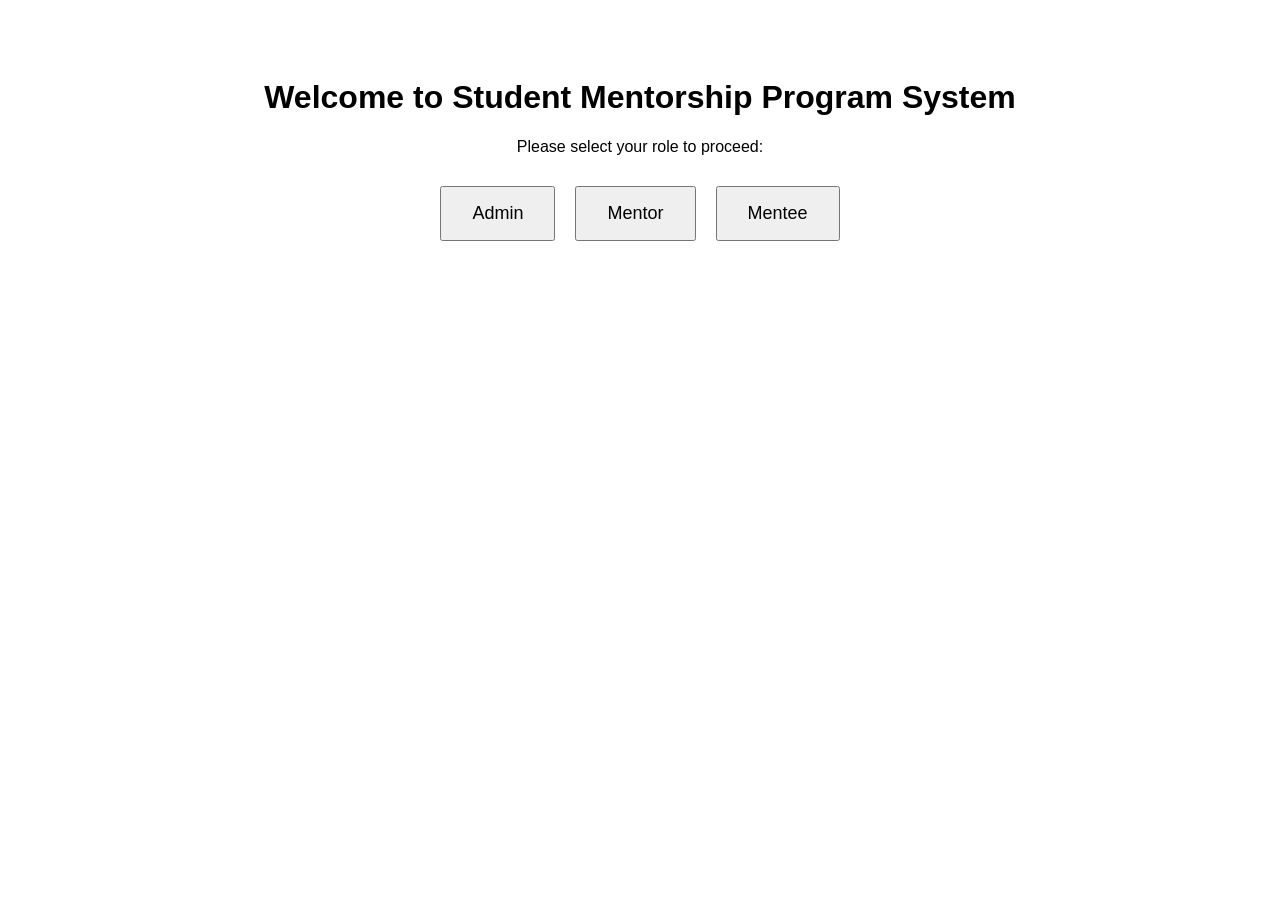
==== web/Storyboard/index.html @ 55559849 "Added Storyboard HTML files such as admin_dashboard, index, login, mentee_dashboard, mentor_dashboar" ====
<!DOCTYPE html>
<!--
Click nbfs://nbhost/SystemFileSystem/Templates/Licenses/license-default.txt to change this license
Click nbfs://nbhost/SystemFileSystem/Templates/JSP_Servlet/Html.html to edit this template
-->

<html lang="en">
<head>
    <meta charset="UTF-8">
    <title>Student Mentorship Program System</title>
    <style>
        body { font-family: sans-serif; text-align: center; padding: 50px; }
        .button-container { display: flex; justify-content: center; gap: 20px; margin-top: 30px; }
        button { padding: 15px 30px; font-size: 18px; cursor: pointer; }
    </style>
</head>
<body>
    <h1>Welcome to Student Mentorship Program System</h1> <p>Please select your role to proceed:</p>
    
    <div class="button-container">
        <button onclick="location.href='login.html?role=Admin'">Admin</button>
        <button onclick="location.href='login.html?role=Mentor'">Mentor</button>
        <button onclick="location.href='login.html?role=Mentee'">Mentee</button>
    </div>
</body>
</html>
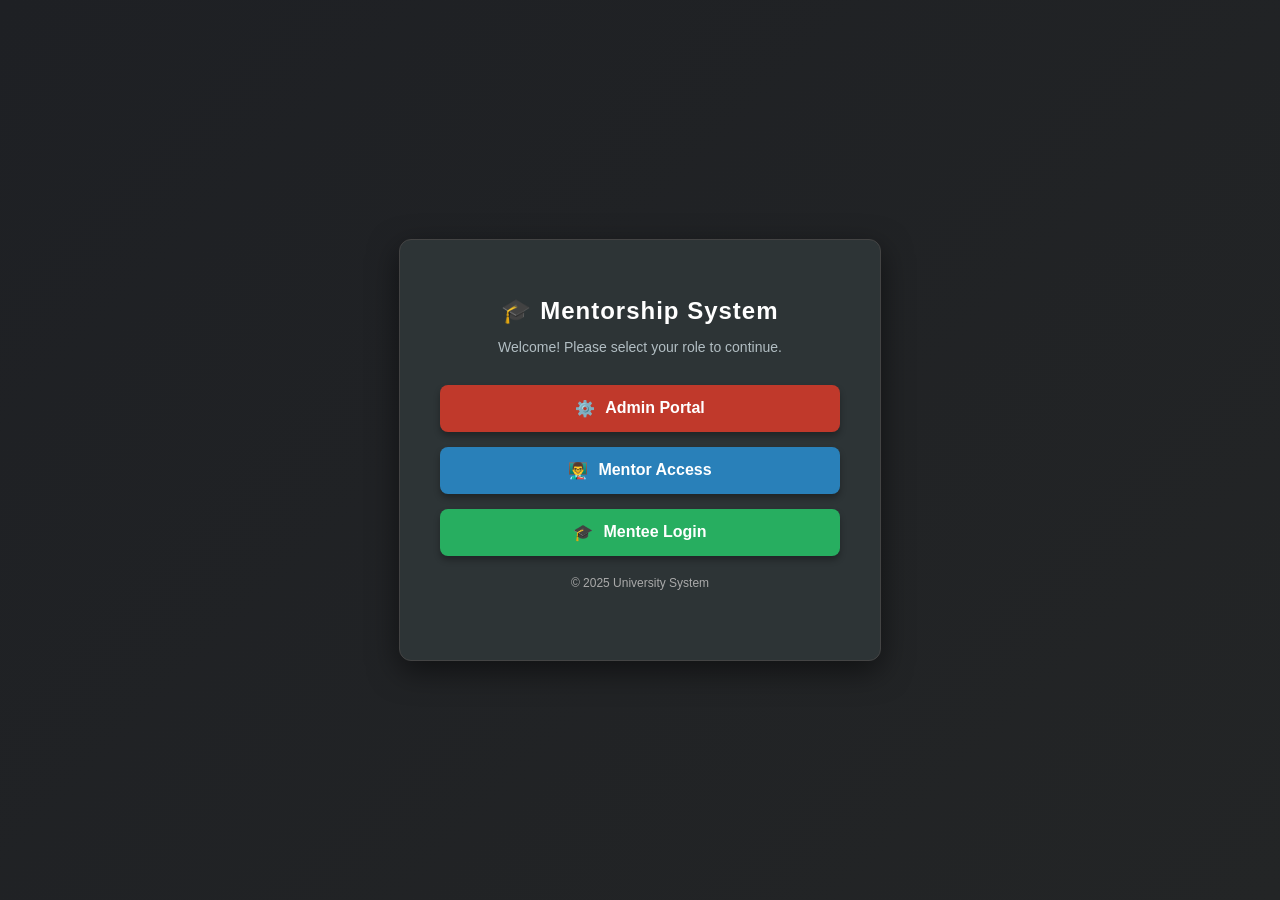
==== commit bf243466: "Improve the looks of the login page (index.html)" ====
--- a/web/Storyboard/index.html
+++ b/web/Storyboard/index.html
@@ -9,18 +9,116 @@
     <meta charset="UTF-8">
     <title>Student Mentorship Program System</title>
     <style>
-        body { font-family: sans-serif; text-align: center; padding: 50px; }
-        .button-container { display: flex; justify-content: center; gap: 20px; margin-top: 30px; }
-        button { padding: 15px 30px; font-size: 18px; cursor: pointer; }
+        /* 1. Reset and Dark Base */
+        body {
+            margin: 0;
+            padding: 0;
+            font-family: 'Segoe UI', Tahoma, Geneva, Verdana, sans-serif;
+            /* Dark background gradient */
+            background: linear-gradient(135deg, #1e2024 0%, #232526 100%);
+            height: 100vh;
+            display: flex;
+            justify-content: center;
+            align-items: center;
+            color: #ffffff; /* Default text color is white */
+        }
+
+        /* 2. The Dark Card */
+        .login-card {
+            background-color: #2d3436; /* Dark Gray Card */
+            padding: 40px;
+            border-radius: 12px;
+            /* Subtle shadow + faint border for contrast */
+            box-shadow: 0 10px 30px rgba(0,0,0,0.5);
+            border: 1px solid #444; 
+            text-align: center;
+            width: 100%;
+            max-width: 400px;
+            transition: transform 0.3s ease;
+        }
+
+        .login-card:hover {
+            transform: translateY(-5px);
+            border-color: #666; /* Lighten border on hover */
+        }
+
+        /* 3. Typography */
+        h1 {
+            color: #ffffff;
+            margin-bottom: 10px;
+            font-size: 24px;
+            letter-spacing: 1px;
+        }
+
+        p {
+            color: #b2bec3; /* Light Gray text */
+            margin-bottom: 30px;
+            font-size: 14px;
+        }
+
+        /* 4. Button Container */
+        .role-buttons {
+            display: flex;
+            flex-direction: column;
+            gap: 15px;
+        }
+
+        /* 5. Button Styling */
+        .btn {
+            padding: 14px 20px;
+            border: none;
+            border-radius: 8px;
+            font-size: 16px;
+            font-weight: 600;
+            cursor: pointer;
+            transition: all 0.3s ease;
+            display: flex;
+            align-items: center;
+            justify-content: center;
+            gap: 10px;
+            text-decoration: none;
+            color: white;
+            /* Add subtle darkness to button backgrounds */
+            box-shadow: 0 4px 6px rgba(0,0,0,0.3);
+        }
+
+        /* Specific Colors - Adjusted for Dark Mode */
+        .btn-admin {
+            background-color: #c0392b; /* Deep Red */
+        }
+        .btn-admin:hover { background-color: #e74c3c; box-shadow: 0 0 15px rgba(231, 76, 60, 0.4); }
+
+        .btn-mentor {
+            background-color: #2980b9; /* Deep Blue */
+        }
+        .btn-mentor:hover { background-color: #3498db; box-shadow: 0 0 15px rgba(52, 152, 219, 0.4); }
+
+        .btn-mentee {
+            background-color: #27ae60; /* Deep Green */
+        }
+        .btn-mentee:hover { background-color: #2ecc71; box-shadow: 0 0 15px rgba(46, 204, 113, 0.4); }
+
     </style>
 </head>
 <body>
-    <h1>Welcome to Student Mentorship Program System</h1> <p>Please select your role to proceed:</p>
-    
-    <div class="button-container">
-        <button onclick="location.href='login.html?role=Admin'">Admin</button>
-        <button onclick="location.href='login.html?role=Mentor'">Mentor</button>
-        <button onclick="location.href='login.html?role=Mentee'">Mentee</button>
+    <div class = "login-card">
+        <h1>🎓 Mentorship System</h1>
+        <p>Welcome! Please select your role to continue.</p>
+
+        <div class="role-buttons">
+            <button class="btn btn-admin" onclick="location.href='login.html?role=Admin'">
+                <span>⚙️</span> Admin Portal
+            </button>
+
+            <button class="btn btn-mentor" onclick="location.href='login.html?role=Mentor'">
+                <span>👨‍🏫</span> Mentor Access
+            </button>
+
+            <button class="btn btn-mentee" onclick="location.href='login.html?role=Mentee'">
+                <span>🎓</span> Mentee Login
+            </button>
+        </div>
+        <p style="margin-top: 20px; font-size: 12px; color: #aaa;">© 2025 University System</p>
     </div>
 </body>
 </html>
